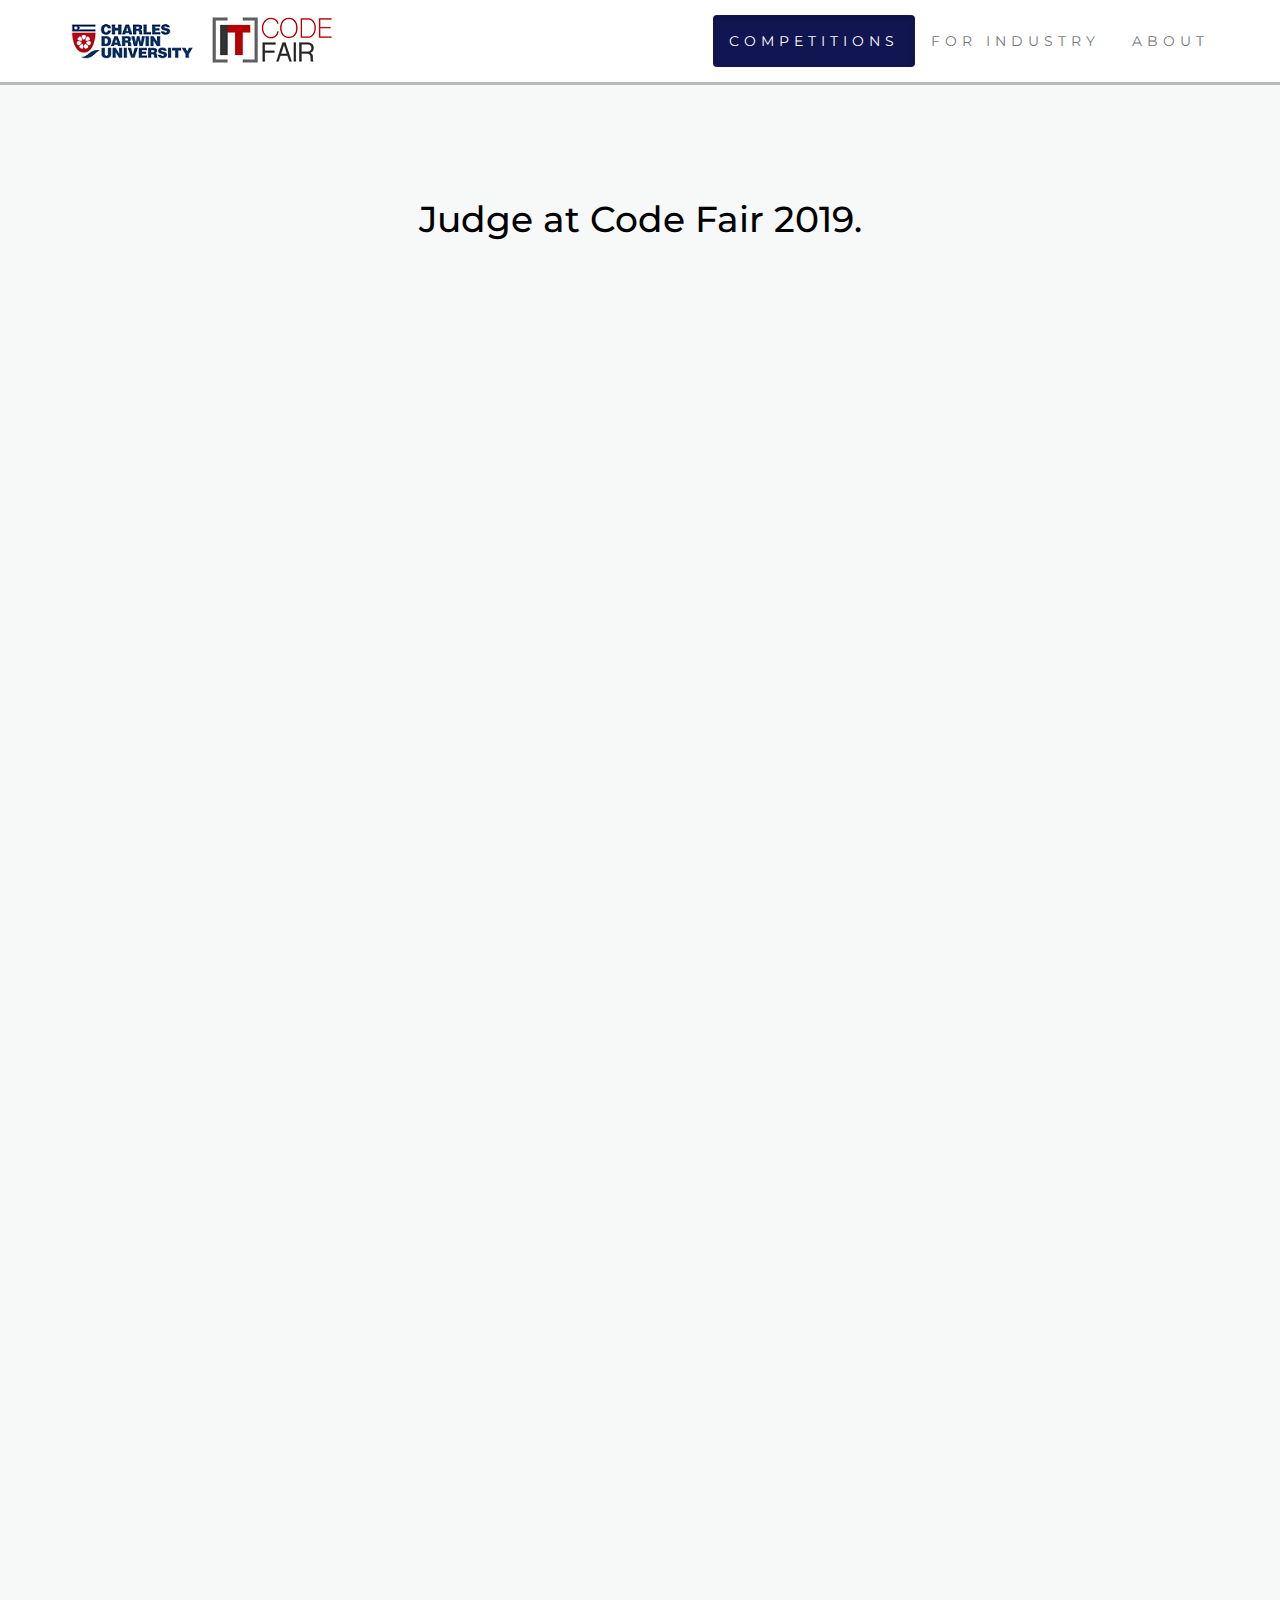
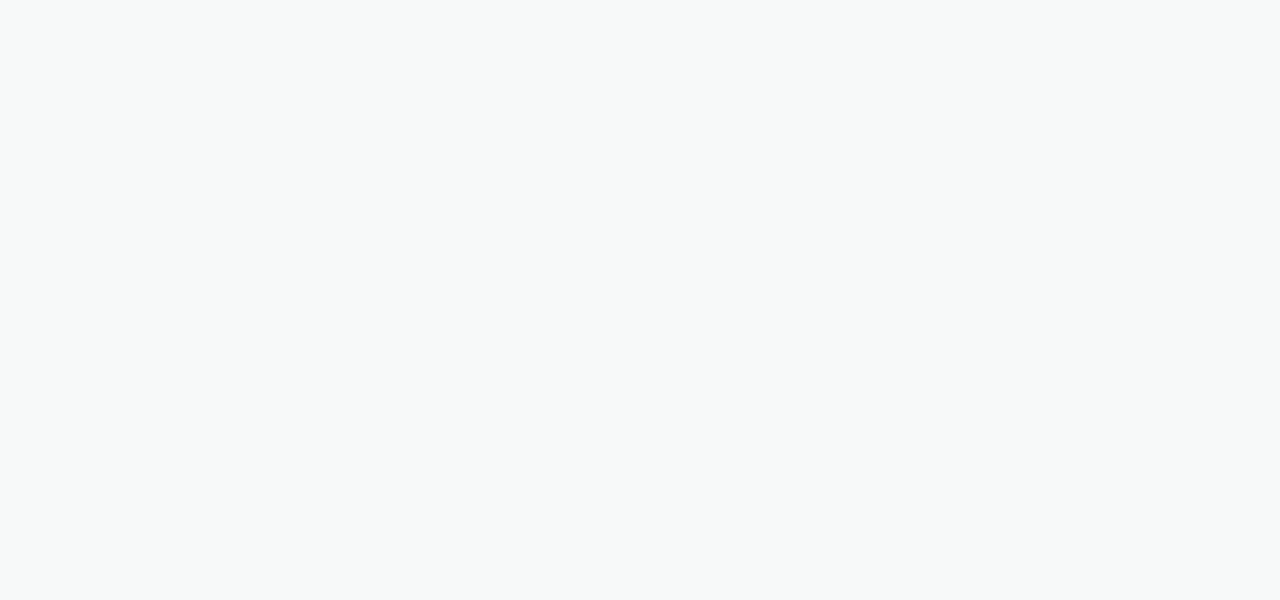
==== html/judge.html @ 4d3991ee "added judge and sponser html document" ====
<!DOCTYPE html>
<html lang="en">
<head>
  <title>Judge at Code Fair 2019</title>
  <meta charset="utf-8">
  <meta name="viewport" content="width=device-width, initial-scale=1">
  <link rel="stylesheet" href="https://maxcdn.bootstrapcdn.com/bootstrap/3.3.7/css/bootstrap.min.css">
  <link rel="stylesheet" href="../css/style.css">
  <link href="https://fonts.googleapis.com/css?family=Montserrat" rel="stylesheet">
  <script src="https://ajax.googleapis.com/ajax/libs/jquery/3.3.1/jquery.min.js"></script>
  <script src="https://maxcdn.bootstrapcdn.com/bootstrap/3.3.7/js/bootstrap.min.js"></script>

</head>
<body>
<!-- Navbar -->
<nav class="navbar navbar-default secondary navbar-fixed-top">
  <div class="container">
    <div class="navbar-header">
      <button type="button" class="navbar-toggle" data-toggle="collapse" data-target="#myNavbar">
        <span class="icon-bar"></span>
        <span class="icon-bar"></span>
        <span class="icon-bar"></span>
      </button>
      <a class="navbar-brand" href="../index.html"><img src="../images/cdu.png" class="img-responsive" alt="codefairIT" width="" height=""></a>
      <a class="navbar-brand" href="../index.html"><img src="../images/itcode.png" class="img-responsive" alt="codefairIT" width="" height=""></a>
    </div>
    <div class=" main_nav collapse navbar-collapse" id="myNavbar">
      <ul class="nav navbar-nav navbar-right">
        <li><a class="btn active" href="competitions.html">COMPETITIONS</a></li>
        <li><a class="btn" href="industry.html">FOR INDUSTRY</a></li>
        <li><a class="btn" href="about.html">ABOUT</a></li>
      </ul>
    </div>
  </div>
</nav>
<h1 class = "headh1">Judge at Code Fair 2019.</h1>
<script  src="../java/java.js"></script>
</body>
</html>
---- css/style.css ----
body {
    font: 20px Montserrat, sans-serif;
    line-height: 1.8;
    color: Black;
    background-color: #F7F9F9;
    height: 2000px;
}
.navbar {
    padding-top: 15px;
    padding-bottom: 15px;
    border: 0;
    background-color: white;
    border-bottom: solid;
    border-color: #B8BBBB;
    margin-bottom: 0;
    font-size: 12px;
    letter-spacing: 5px;
}
.nav li:hover {
    background-color:#111551;
}
.navbar-nav  li a:hover {
    color: white !important;
}
.active {
    background-color:#111551;
}
.active {
    color: white !important;
}
.navbar-brand {
  padding-top: 0;
}
.headh1 {
  color: black;
  text-align: center;
  margin-top: 200px;
}
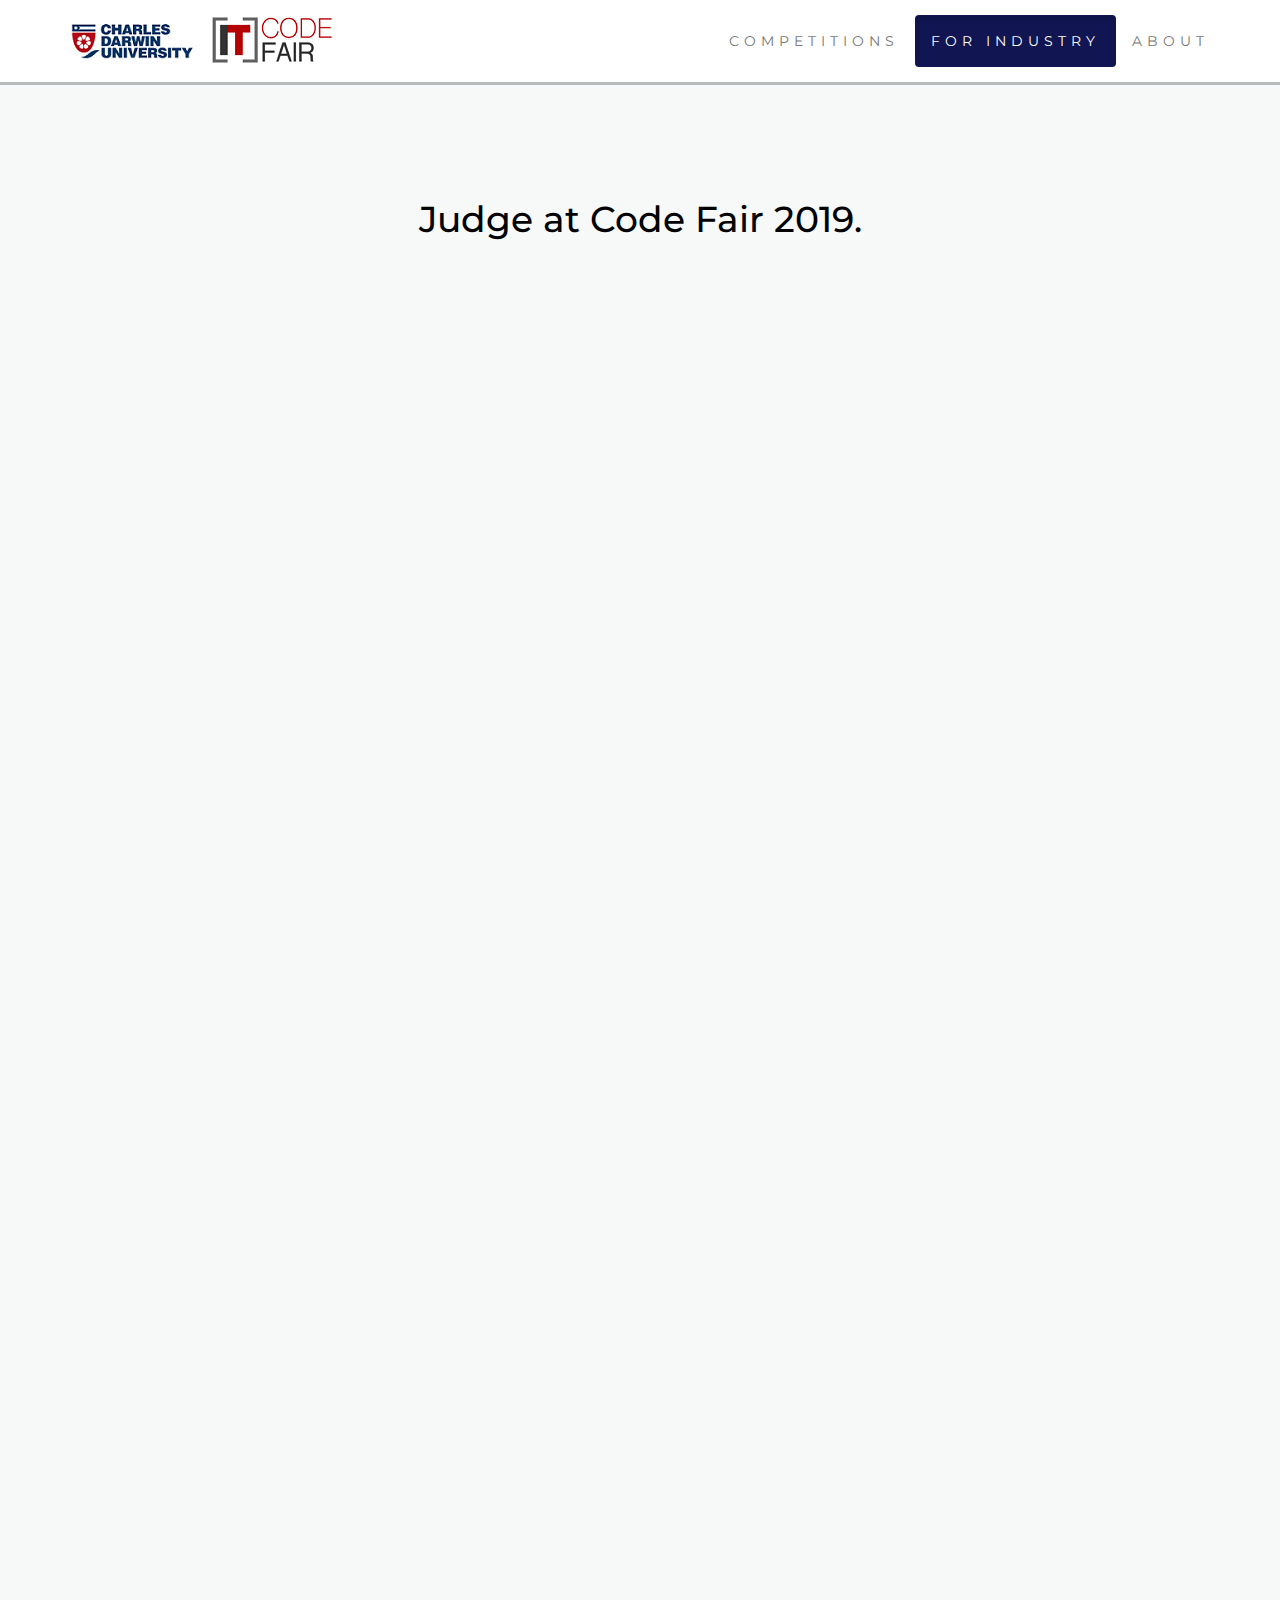
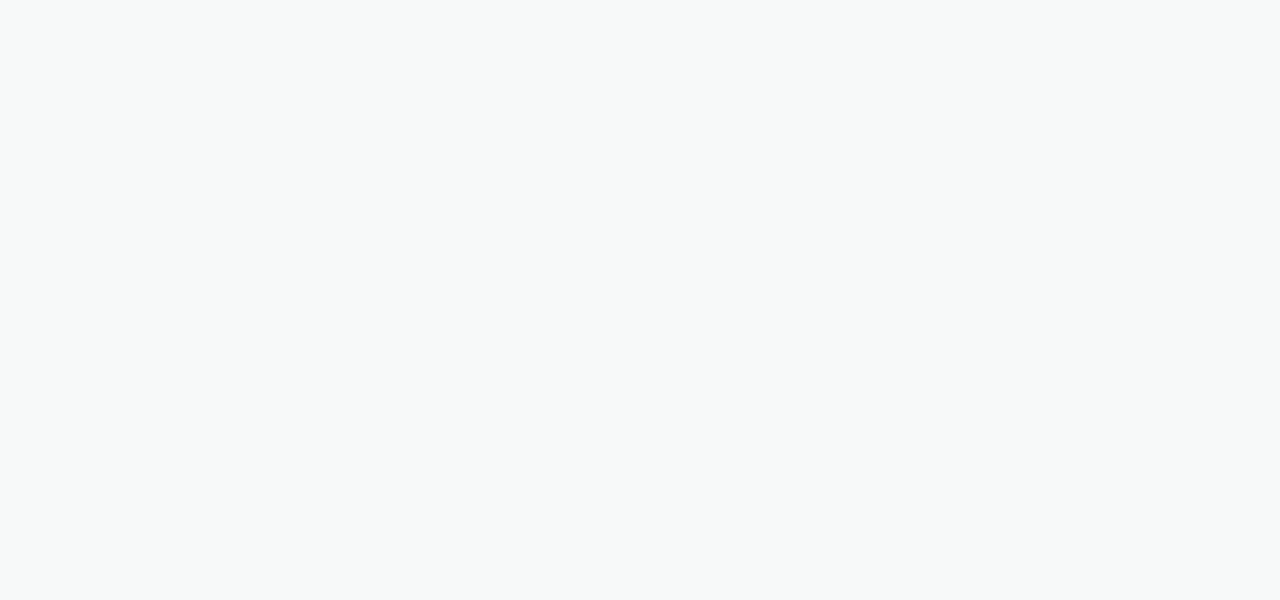
==== commit a976a6a1: "changed active class to For Industry." ====
--- a/html/judge.html
+++ b/html/judge.html
@@ -26,8 +26,8 @@
     </div>
     <div class=" main_nav collapse navbar-collapse" id="myNavbar">
       <ul class="nav navbar-nav navbar-right">
-        <li><a class="btn active" href="competitions.html">COMPETITIONS</a></li>
-        <li><a class="btn" href="industry.html">FOR INDUSTRY</a></li>
+        <li><a class="btn" href="competitions.html">COMPETITIONS</a></li>
+        <li><a class="btn active" href="industry.html">FOR INDUSTRY</a></li>
         <li><a class="btn" href="about.html">ABOUT</a></li>
       </ul>
     </div>
